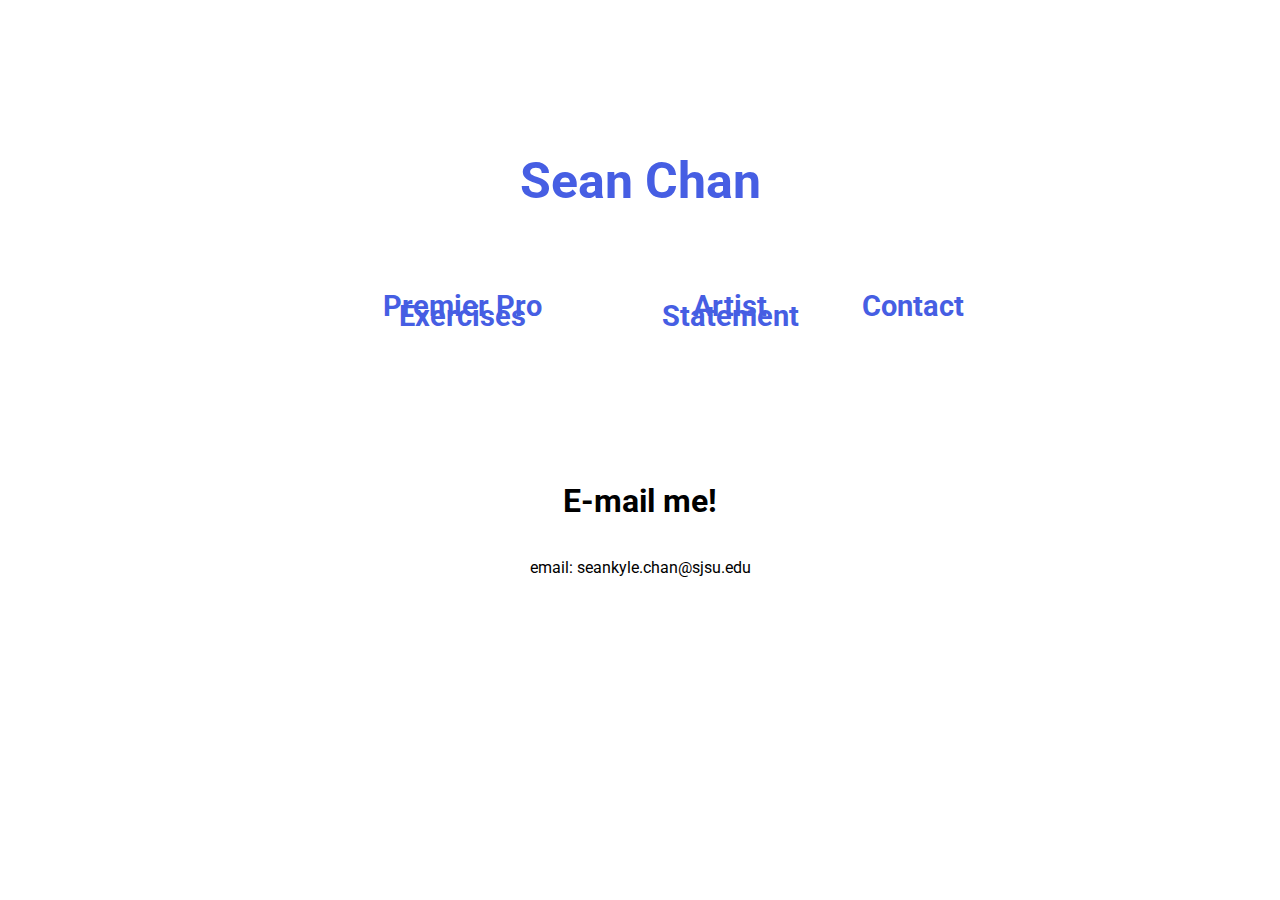
==== contact.html @ 87953ef3 "Create contact.html" ====
<!DOCTYPE html>
<html>

<head>
  <meta charset="utf-8">
  <title>Sean Chan | statement</title>
  <link rel="stylesheet" type="text/css" href="main.css">
</head>

<body>

  <div class="header">
  <a href="index.html"><h1>Sean Chan</h1></a>
  <ul>
  <li><h3><a href="exercises.html">Premier Pro Exercises</a></h3></li>
  <li><h3><a href="statement.html">Artist Statement</a></h3></li>
  <li><h3><a href="contact.html">Contact</a></h3></li>
  </ul>
</div>

  <h1>E-mail me!</h1>
  <p>email: seankyle.chan@sjsu.edu</p>


</body>
</html>
---- main.css ----
/* This is a font imported from fonts.google.com. You can change it! See the font tutorial on the class site*/

@import url('https://fonts.googleapis.com/css?family=Roboto');

body {
  margin: 30px auto;
  max-width: 60%;
  font-family: 'Roboto', sans-serif;
  line-height: 1.5;
  padding: 30px 25px;
  text-align: center;
}

h1 {
  padding: 20px 0px 10px 0px;
}

/* This changes color and removes default underline in links  */

a {
color: #465ee3;
text-decoration: none;
}

/* mouse over link */
a:hover {
      color: #d45759;
    }


/* Style the header div */
.header {
        padding: 30px;
        text-align: center;
        font-size: 25px;
    }

.header ul {
      	display: flex;
        justify-content: center;
    }

.header ul li {
    	list-style-type:none;
    	display: list-item;
    	line-height: 10px;
      padding: 10px 30px 30px 0px;
    }


/* Centers images */

img {
  display: block;
  margin: 0px auto;
  width: 100%;
}

/* When you put a period in front of a CSS declaration, it indicates you are
creating a new class. We can apply this to div elements to create different
portfolio entries */

.portfolio-item {
  margin-top: 60px;
  padding: 40px;
  background-color: #f7f7f7;
}


/* The embed-container class is for iframes containing content from Vimeo. This will allow videos to resize when the window is scaled, making this site mobile-friendly! */

.embed-container {
  position: relative;
  padding-bottom: 56.25%;
  height: 0;
  overflow: hidden;
  max-width: 100%;
  height: auto;
}

.embed-container iframe,
.embed-container object,
.embed-container embed {
  position: absolute;
  top: 0;
  left: 0;
  width: 100%;
  height: 100%;
}
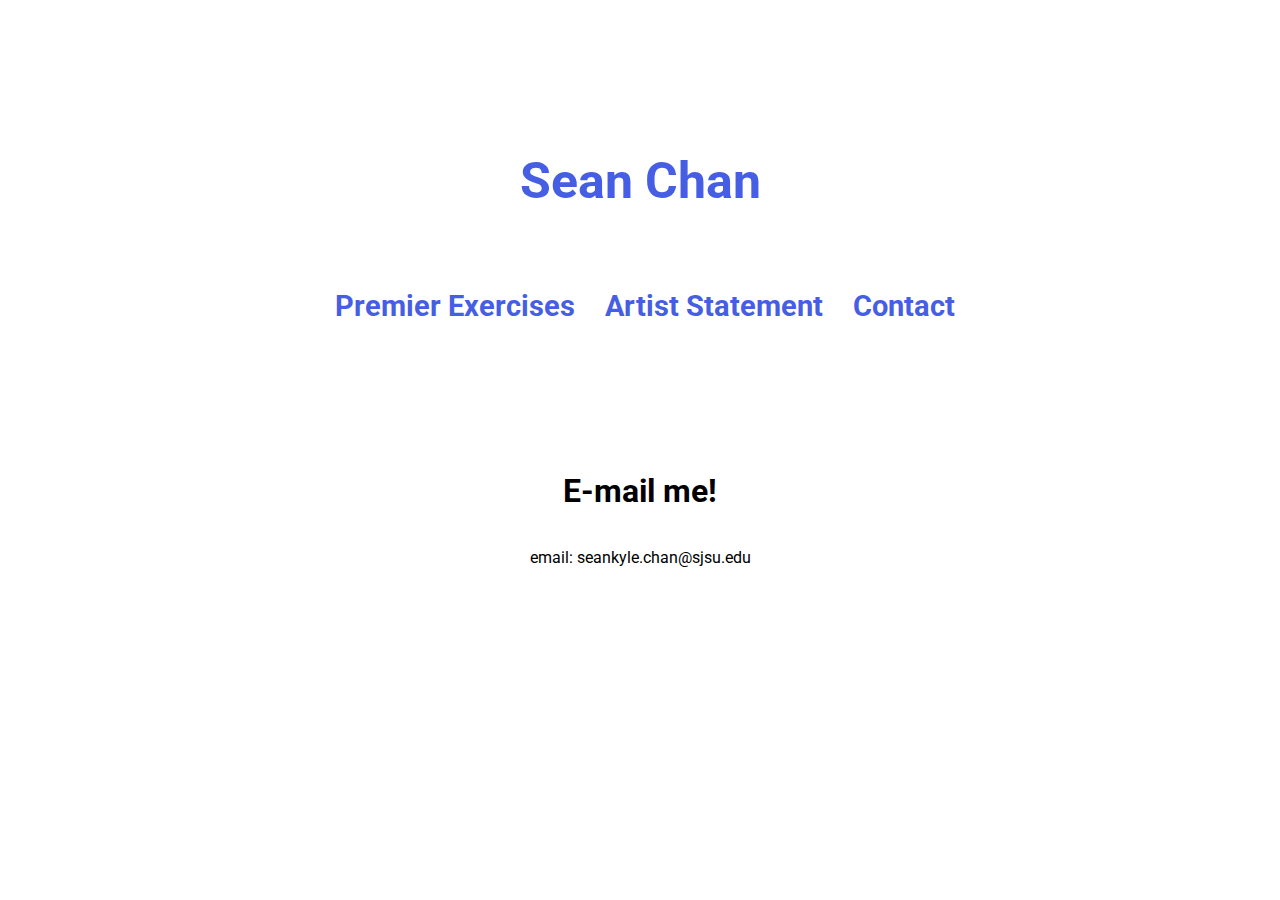
==== commit 087561ec: "Update contact.html" ====
--- a/contact.html
+++ b/contact.html
@@ -12,7 +12,7 @@
   <div class="header">
   <a href="index.html"><h1>Sean Chan</h1></a>
   <ul>
-  <li><h3><a href="exercises.html">Premier Pro Exercises</a></h3></li>
+  <li><h3><a href="exercises.html">Premier Exercises</a></h3></li>
   <li><h3><a href="statement.html">Artist Statement</a></h3></li>
   <li><h3><a href="contact.html">Contact</a></h3></li>
   </ul>
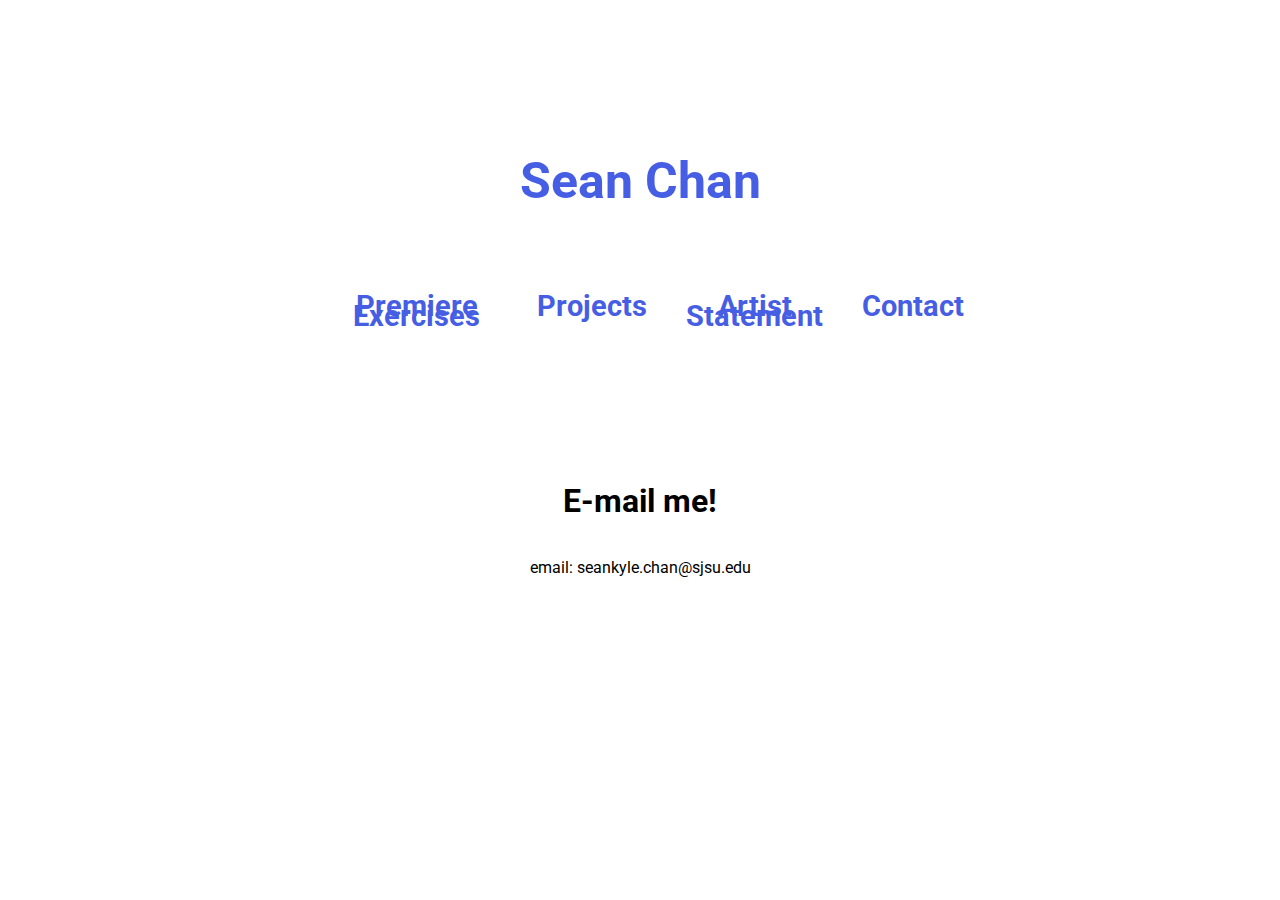
==== commit d383eb72: "Update contact.html" ====
--- a/contact.html
+++ b/contact.html
@@ -8,15 +8,19 @@
 </head>
 
 <body>
-
   <div class="header">
-  <a href="index.html"><h1>Sean Chan</h1></a>
-  <ul>
-  <li><h3><a href="exercises.html">Premier Exercises</a></h3></li>
-  <li><h3><a href="statement.html">Artist Statement</a></h3></li>
-  <li><h3><a href="contact.html">Contact</a></h3></li>
-  </ul>
-</div>
+    <a href="index.html"><h1>Sean Chan</h1></a>
+    <ul>
+      <li>
+        <h3><a href="exercises.html">Premiere Exercises</a></h3></li>
+       <li>
+        <h3><a href="projects.html">Projects</a></h3></li>
+      <li>
+        <h3><a href="statement.html">Artist Statement</a></h3></li>
+      <li>
+        <h3><a href="contact.html">Contact</a></h3></li>
+    </ul>
+  </div>
 
   <h1>E-mail me!</h1>
   <p>email: seankyle.chan@sjsu.edu</p>
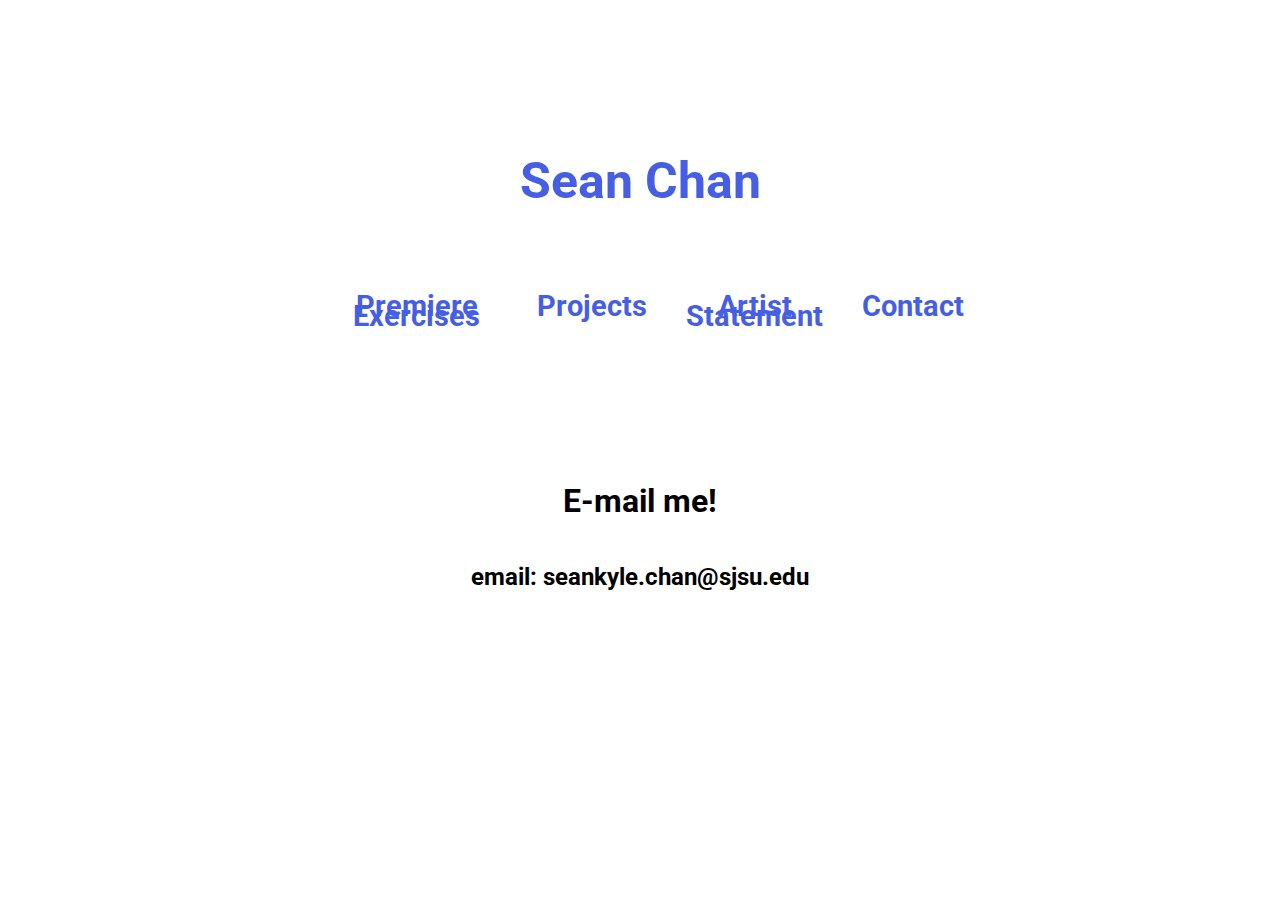
==== commit 14764fce: "Update contact.html" ====
--- a/contact.html
+++ b/contact.html
@@ -23,7 +23,7 @@
   </div>
 
   <h1>E-mail me!</h1>
-  <p>email: seankyle.chan@sjsu.edu</p>
+  <h2><p>email: seankyle.chan@sjsu.edu</p></h2>
 
 
 </body>
